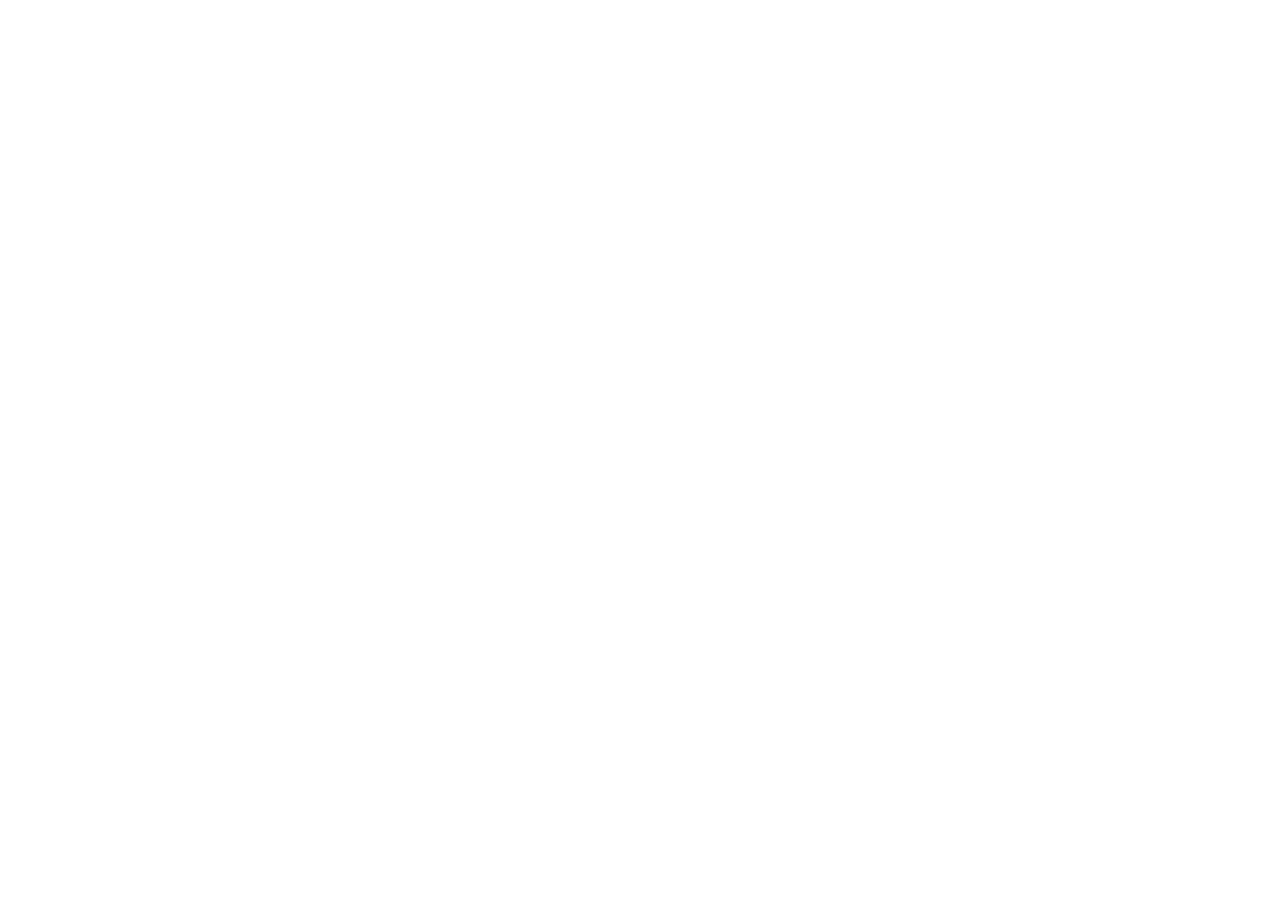
==== portfolio-projects/tic-tac-toe/index.html @ e67adeff "tic-tac" ====
<!doctype html><html lang="en"><head><meta charset="utf-8"/><link rel="shortcut icon" href="/favicon.ico"/><meta name="viewport" content="width=device-width,initial-scale=1"/><meta name="theme-color" content="#000000"/><link rel="manifest" href="/manifest.json"/><title>Tic Tac Toe</title><link href="/static/css/main.104e9fbd.chunk.css" rel="stylesheet"></head><body><noscript>You need to enable JavaScript to run this app.</noscript><div id="root"></div><script>!function(l){function e(e){for(var r,t,n=e[0],o=e[1],u=e[2],f=0,i=[];f<n.length;f++)t=n[f],p[t]&&i.push(p[t][0]),p[t]=0;for(r in o)Object.prototype.hasOwnProperty.call(o,r)&&(l[r]=o[r]);for(s&&s(e);i.length;)i.shift()();return c.push.apply(c,u||[]),a()}function a(){for(var e,r=0;r<c.length;r++){for(var t=c[r],n=!0,o=1;o<t.length;o++){var u=t[o];0!==p[u]&&(n=!1)}n&&(c.splice(r--,1),e=f(f.s=t[0]))}return e}var t={},p={1:0},c=[];function f(e){if(t[e])return t[e].exports;var r=t[e]={i:e,l:!1,exports:{}};return l[e].call(r.exports,r,r.exports,f),r.l=!0,r.exports}f.m=l,f.c=t,f.d=function(e,r,t){f.o(e,r)||Object.defineProperty(e,r,{enumerable:!0,get:t})},f.r=function(e){"undefined"!=typeof Symbol&&Symbol.toStringTag&&Object.defineProperty(e,Symbol.toStringTag,{value:"Module"}),Object.defineProperty(e,"__esModule",{value:!0})},f.t=function(r,e){if(1&e&&(r=f(r)),8&e)return r;if(4&e&&"object"==typeof r&&r&&r.__esModule)return r;var t=Object.create(null);if(f.r(t),Object.defineProperty(t,"default",{enumerable:!0,value:r}),2&e&&"string"!=typeof r)for(var n in r)f.d(t,n,function(e){return r[e]}.bind(null,n));return t},f.n=function(e){var r=e&&e.__esModule?function(){return e.default}:function(){return e};return f.d(r,"a",r),r},f.o=function(e,r){return Object.prototype.hasOwnProperty.call(e,r)},f.p="/";var r=window.webpackJsonp=window.webpackJsonp||[],n=r.push.bind(r);r.push=e,r=r.slice();for(var o=0;o<r.length;o++)e(r[o]);var s=n;a()}([])</script><script src="/static/js/2.ab8097cb.chunk.js"></script><script src="/static/js/main.ec2a4643.chunk.js"></script></body></html>
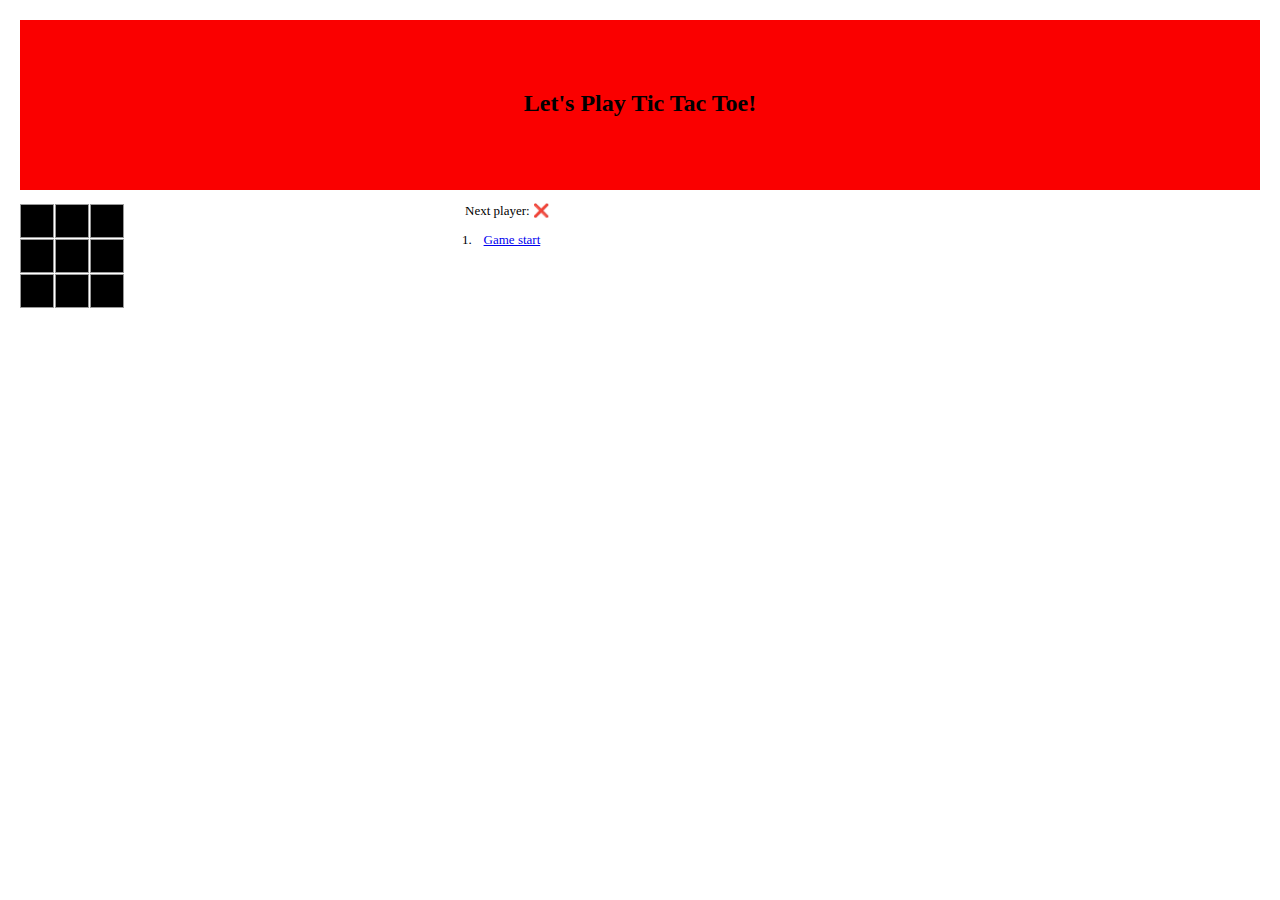
==== commit d12274ba: "tic-tac-toe" ====
--- a/portfolio-projects/tic-tac-toe/index.html
+++ b/portfolio-projects/tic-tac-toe/index.html
@@ -1 +1 @@
-<!doctype html><html lang="en"><head><meta charset="utf-8"/><link rel="shortcut icon" href="/favicon.ico"/><meta name="viewport" content="width=device-width,initial-scale=1"/><meta name="theme-color" content="#000000"/><link rel="manifest" href="/manifest.json"/><title>Tic Tac Toe</title><link href="/static/css/main.104e9fbd.chunk.css" rel="stylesheet"></head><body><noscript>You need to enable JavaScript to run this app.</noscript><div id="root"></div><script>!function(l){function e(e){for(var r,t,n=e[0],o=e[1],u=e[2],f=0,i=[];f<n.length;f++)t=n[f],p[t]&&i.push(p[t][0]),p[t]=0;for(r in o)Object.prototype.hasOwnProperty.call(o,r)&&(l[r]=o[r]);for(s&&s(e);i.length;)i.shift()();return c.push.apply(c,u||[]),a()}function a(){for(var e,r=0;r<c.length;r++){for(var t=c[r],n=!0,o=1;o<t.length;o++){var u=t[o];0!==p[u]&&(n=!1)}n&&(c.splice(r--,1),e=f(f.s=t[0]))}return e}var t={},p={1:0},c=[];function f(e){if(t[e])return t[e].exports;var r=t[e]={i:e,l:!1,exports:{}};return l[e].call(r.exports,r,r.exports,f),r.l=!0,r.exports}f.m=l,f.c=t,f.d=function(e,r,t){f.o(e,r)||Object.defineProperty(e,r,{enumerable:!0,get:t})},f.r=function(e){"undefined"!=typeof Symbol&&Symbol.toStringTag&&Object.defineProperty(e,Symbol.toStringTag,{value:"Module"}),Object.defineProperty(e,"__esModule",{value:!0})},f.t=function(r,e){if(1&e&&(r=f(r)),8&e)return r;if(4&e&&"object"==typeof r&&r&&r.__esModule)return r;var t=Object.create(null);if(f.r(t),Object.defineProperty(t,"default",{enumerable:!0,value:r}),2&e&&"string"!=typeof r)for(var n in r)f.d(t,n,function(e){return r[e]}.bind(null,n));return t},f.n=function(e){var r=e&&e.__esModule?function(){return e.default}:function(){return e};return f.d(r,"a",r),r},f.o=function(e,r){return Object.prototype.hasOwnProperty.call(e,r)},f.p="/";var r=window.webpackJsonp=window.webpackJsonp||[],n=r.push.bind(r);r.push=e,r=r.slice();for(var o=0;o<r.length;o++)e(r[o]);var s=n;a()}([])</script><script src="/static/js/2.ab8097cb.chunk.js"></script><script src="/static/js/main.ec2a4643.chunk.js"></script></body></html>+<!doctype html><html lang="en"><head><meta charset="utf-8"/><link rel="shortcut icon" href="/portfolio-projects/tic-tac-toe/favicon.ico"/><meta name="viewport" content="width=device-width,initial-scale=1"/><meta name="theme-color" content="#000000"/><link rel="manifest" href="/portfolio-projects/tic-tac-toe/manifest.json"/><title>Tic Tac Toe</title><link href="/portfolio-projects/tic-tac-toe/static/css/main.104e9fbd.chunk.css" rel="stylesheet"></head><body><noscript>You need to enable JavaScript to run this app.</noscript><div id="root"></div><script>!function(l){function e(e){for(var r,t,n=e[0],o=e[1],u=e[2],i=0,f=[];i<n.length;i++)t=n[i],c[t]&&f.push(c[t][0]),c[t]=0;for(r in o)Object.prototype.hasOwnProperty.call(o,r)&&(l[r]=o[r]);for(s&&s(e);f.length;)f.shift()();return p.push.apply(p,u||[]),a()}function a(){for(var e,r=0;r<p.length;r++){for(var t=p[r],n=!0,o=1;o<t.length;o++){var u=t[o];0!==c[u]&&(n=!1)}n&&(p.splice(r--,1),e=i(i.s=t[0]))}return e}var t={},c={1:0},p=[];function i(e){if(t[e])return t[e].exports;var r=t[e]={i:e,l:!1,exports:{}};return l[e].call(r.exports,r,r.exports,i),r.l=!0,r.exports}i.m=l,i.c=t,i.d=function(e,r,t){i.o(e,r)||Object.defineProperty(e,r,{enumerable:!0,get:t})},i.r=function(e){"undefined"!=typeof Symbol&&Symbol.toStringTag&&Object.defineProperty(e,Symbol.toStringTag,{value:"Module"}),Object.defineProperty(e,"__esModule",{value:!0})},i.t=function(r,e){if(1&e&&(r=i(r)),8&e)return r;if(4&e&&"object"==typeof r&&r&&r.__esModule)return r;var t=Object.create(null);if(i.r(t),Object.defineProperty(t,"default",{enumerable:!0,value:r}),2&e&&"string"!=typeof r)for(var n in r)i.d(t,n,function(e){return r[e]}.bind(null,n));return t},i.n=function(e){var r=e&&e.__esModule?function(){return e.default}:function(){return e};return i.d(r,"a",r),r},i.o=function(e,r){return Object.prototype.hasOwnProperty.call(e,r)},i.p="/portfolio-projects/tic-tac-toe/";var r=window.webpackJsonp=window.webpackJsonp||[],n=r.push.bind(r);r.push=e,r=r.slice();for(var o=0;o<r.length;o++)e(r[o]);var s=n;a()}([])</script><script src="/portfolio-projects/tic-tac-toe/static/js/2.ab8097cb.chunk.js"></script><script src="/portfolio-projects/tic-tac-toe/static/js/main.874836db.chunk.js"></script></body></html>--- a/portfolio-projects/tic-tac-toe/static/css/main.104e9fbd.chunk.css
+++ b/portfolio-projects/tic-tac-toe/static/css/main.104e9fbd.chunk.css
@@ -0,0 +1,2 @@
+body{margin:0;padding:0;font-family:-apple-system,BlinkMacSystemFont,Segoe UI,Roboto,Oxygen,Ubuntu,Cantarell,Fira Sans,Droid Sans,Helvetica Neue,sans-serif;-webkit-font-smoothing:antialiased;-moz-osx-font-smoothing:grayscale}code{font-family:source-code-pro,Menlo,Monaco,Consolas,Courier New,monospace}.App{text-align:center}.App-logo{-webkit-animation:App-logo-spin 20s linear infinite;animation:App-logo-spin 20s linear infinite;height:80px}.App-header{background-color:#fa0000;height:70px;padding:50px;color:#000}.App-intro{font-size:small}@-webkit-keyframes App-logo-spin{0%{-webkit-transform:rotate(0deg);transform:rotate(0deg)}to{-webkit-transform:rotate(1turn);transform:rotate(1turn)}}@keyframes App-logo-spin{0%{-webkit-transform:rotate(0deg);transform:rotate(0deg)}to{-webkit-transform:rotate(1turn);transform:rotate(1turn)}}body{font-family:Times New Roman,Times,serif;margin:20px}ol,ul{padding-left:10px}.board-row:after{clear:both;content:"";display:table}.status{margin-bottom:10px}.square{background:#000;border:1px solid #999;float:right;font-size:24px;font-weight:700;line-height:34px;height:34px;margin-right:1px;margin-top:1px;padding:0;text-align:center;width:34px;flex-wrap:wrap}.square:focus{outline:none}.kbd-navigation .square:focus{background:#ddd}.game{display:flex;flex-direction:row}.game-info{margin-left:340px}
+/*# sourceMappingURL=main.104e9fbd.chunk.css.map */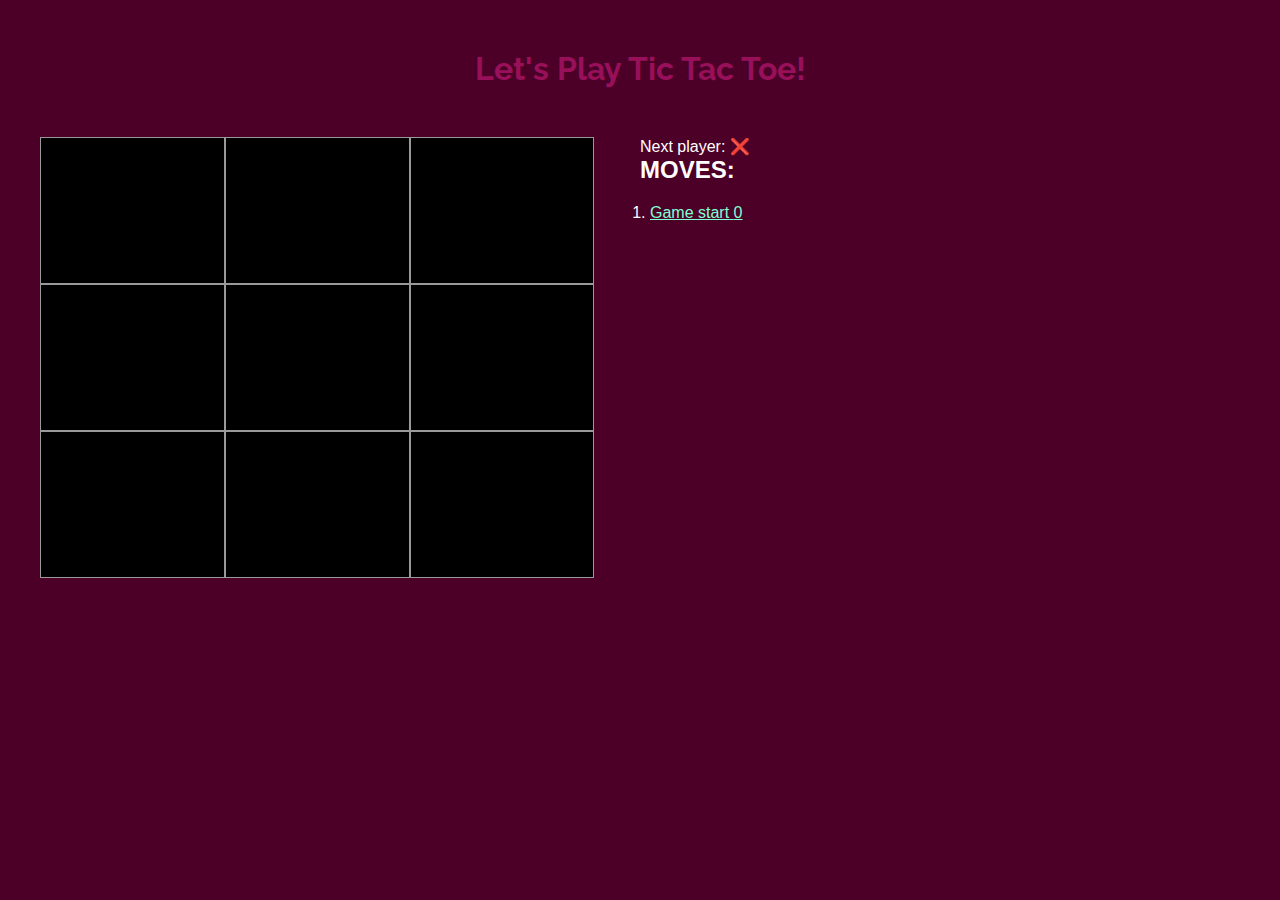
==== commit 4d54b966: "confetti2" ====
--- a/portfolio-projects/tic-tac-toe/index.html
+++ b/portfolio-projects/tic-tac-toe/index.html
@@ -1 +1 @@
-<!doctype html><html lang="en"><head><meta charset="utf-8"/><link rel="shortcut icon" href="/portfolio-projects/tic-tac-toe/favicon.ico"/><meta name="viewport" content="width=device-width,initial-scale=1"/><meta name="theme-color" content="#000000"/><link rel="manifest" href="/portfolio-projects/tic-tac-toe/manifest.json"/><title>Tic Tac Toe</title><link href="/portfolio-projects/tic-tac-toe/static/css/main.104e9fbd.chunk.css" rel="stylesheet"></head><body><noscript>You need to enable JavaScript to run this app.</noscript><div id="root"></div><script>!function(l){function e(e){for(var r,t,n=e[0],o=e[1],u=e[2],i=0,f=[];i<n.length;i++)t=n[i],c[t]&&f.push(c[t][0]),c[t]=0;for(r in o)Object.prototype.hasOwnProperty.call(o,r)&&(l[r]=o[r]);for(s&&s(e);f.length;)f.shift()();return p.push.apply(p,u||[]),a()}function a(){for(var e,r=0;r<p.length;r++){for(var t=p[r],n=!0,o=1;o<t.length;o++){var u=t[o];0!==c[u]&&(n=!1)}n&&(p.splice(r--,1),e=i(i.s=t[0]))}return e}var t={},c={1:0},p=[];function i(e){if(t[e])return t[e].exports;var r=t[e]={i:e,l:!1,exports:{}};return l[e].call(r.exports,r,r.exports,i),r.l=!0,r.exports}i.m=l,i.c=t,i.d=function(e,r,t){i.o(e,r)||Object.defineProperty(e,r,{enumerable:!0,get:t})},i.r=function(e){"undefined"!=typeof Symbol&&Symbol.toStringTag&&Object.defineProperty(e,Symbol.toStringTag,{value:"Module"}),Object.defineProperty(e,"__esModule",{value:!0})},i.t=function(r,e){if(1&e&&(r=i(r)),8&e)return r;if(4&e&&"object"==typeof r&&r&&r.__esModule)return r;var t=Object.create(null);if(i.r(t),Object.defineProperty(t,"default",{enumerable:!0,value:r}),2&e&&"string"!=typeof r)for(var n in r)i.d(t,n,function(e){return r[e]}.bind(null,n));return t},i.n=function(e){var r=e&&e.__esModule?function(){return e.default}:function(){return e};return i.d(r,"a",r),r},i.o=function(e,r){return Object.prototype.hasOwnProperty.call(e,r)},i.p="/portfolio-projects/tic-tac-toe/";var r=window.webpackJsonp=window.webpackJsonp||[],n=r.push.bind(r);r.push=e,r=r.slice();for(var o=0;o<r.length;o++)e(r[o]);var s=n;a()}([])</script><script src="/portfolio-projects/tic-tac-toe/static/js/2.ab8097cb.chunk.js"></script><script src="/portfolio-projects/tic-tac-toe/static/js/main.874836db.chunk.js"></script></body></html>+<!doctype html><html lang="en"><head><meta charset="utf-8"/><link rel="shortcut icon" href="/portfolio-projects/tic-tac-toe/favicon.ico"/><meta name="viewport" content="width=device-width,initial-scale=1"/><meta name="theme-color" content="#000000"/><link rel="manifest" href="/portfolio-projects/tic-tac-toe/manifest.json"/><title>Tic Tac Toe</title><link href="/portfolio-projects/tic-tac-toe/static/css/main.a550add0.chunk.css" rel="stylesheet"></head><body><noscript>You need to enable JavaScript to run this app.</noscript><div id="root"></div><script>!function(l){function e(e){for(var r,t,n=e[0],o=e[1],u=e[2],i=0,f=[];i<n.length;i++)t=n[i],c[t]&&f.push(c[t][0]),c[t]=0;for(r in o)Object.prototype.hasOwnProperty.call(o,r)&&(l[r]=o[r]);for(s&&s(e);f.length;)f.shift()();return p.push.apply(p,u||[]),a()}function a(){for(var e,r=0;r<p.length;r++){for(var t=p[r],n=!0,o=1;o<t.length;o++){var u=t[o];0!==c[u]&&(n=!1)}n&&(p.splice(r--,1),e=i(i.s=t[0]))}return e}var t={},c={1:0},p=[];function i(e){if(t[e])return t[e].exports;var r=t[e]={i:e,l:!1,exports:{}};return l[e].call(r.exports,r,r.exports,i),r.l=!0,r.exports}i.m=l,i.c=t,i.d=function(e,r,t){i.o(e,r)||Object.defineProperty(e,r,{enumerable:!0,get:t})},i.r=function(e){"undefined"!=typeof Symbol&&Symbol.toStringTag&&Object.defineProperty(e,Symbol.toStringTag,{value:"Module"}),Object.defineProperty(e,"__esModule",{value:!0})},i.t=function(r,e){if(1&e&&(r=i(r)),8&e)return r;if(4&e&&"object"==typeof r&&r&&r.__esModule)return r;var t=Object.create(null);if(i.r(t),Object.defineProperty(t,"default",{enumerable:!0,value:r}),2&e&&"string"!=typeof r)for(var n in r)i.d(t,n,function(e){return r[e]}.bind(null,n));return t},i.n=function(e){var r=e&&e.__esModule?function(){return e.default}:function(){return e};return i.d(r,"a",r),r},i.o=function(e,r){return Object.prototype.hasOwnProperty.call(e,r)},i.p="/portfolio-projects/tic-tac-toe/";var r=window.webpackJsonp=window.webpackJsonp||[],n=r.push.bind(r);r.push=e,r=r.slice();for(var o=0;o<r.length;o++)e(r[o]);var s=n;a()}([])</script><script src="/portfolio-projects/tic-tac-toe/static/js/2.8f57091e.chunk.js"></script><script src="/portfolio-projects/tic-tac-toe/static/js/main.1e7ee2a8.chunk.js"></script></body></html>--- a/portfolio-projects/tic-tac-toe/static/css/main.a550add0.chunk.css
+++ b/portfolio-projects/tic-tac-toe/static/css/main.a550add0.chunk.css
@@ -0,0 +1,2 @@
+@import url(https://fonts.googleapis.com/css2?family=Open+Sans:wght@300;400&family=Raleway:wght@500;600;700&display=swap);body{margin:0;padding:0;font-family:-apple-system,BlinkMacSystemFont,Segoe UI,Roboto,Oxygen,Ubuntu,Cantarell,Fira Sans,Droid Sans,Helvetica Neue,sans-serif;-webkit-font-smoothing:antialiased;-moz-osx-font-smoothing:grayscale}code{font-family:source-code-pro,Menlo,Monaco,Consolas,Courier New,monospace}*{margin:0;padding:0}body{background:#4c0027;color:#fff}.header{font-family:Raleway,sans-serif;padding:50px;color:#980f5a;text-align:center;font-weight:700}ol,ul{padding-left:10px;padding-top:20px}ol a:link,ol a:visited{color:#7fffd4}.board-row{display:flex;padding:0 40px}.status{margin-bottom:10px}.square{background:#000;border:1px solid #999;font-size:50px;font-weight:700;padding:40px;text-align:center;width:33%;flex-wrap:wrap;justify-content:flex-start;align-content:flex-start;min-height:147px}.square:focus{outline:none}.kbd-navigation .square:focus{background:#ddd}.game{display:flex;flex-direction:row}.game-board,.game-info{flex:0 0 50%}
+/*# sourceMappingURL=main.a550add0.chunk.css.map */